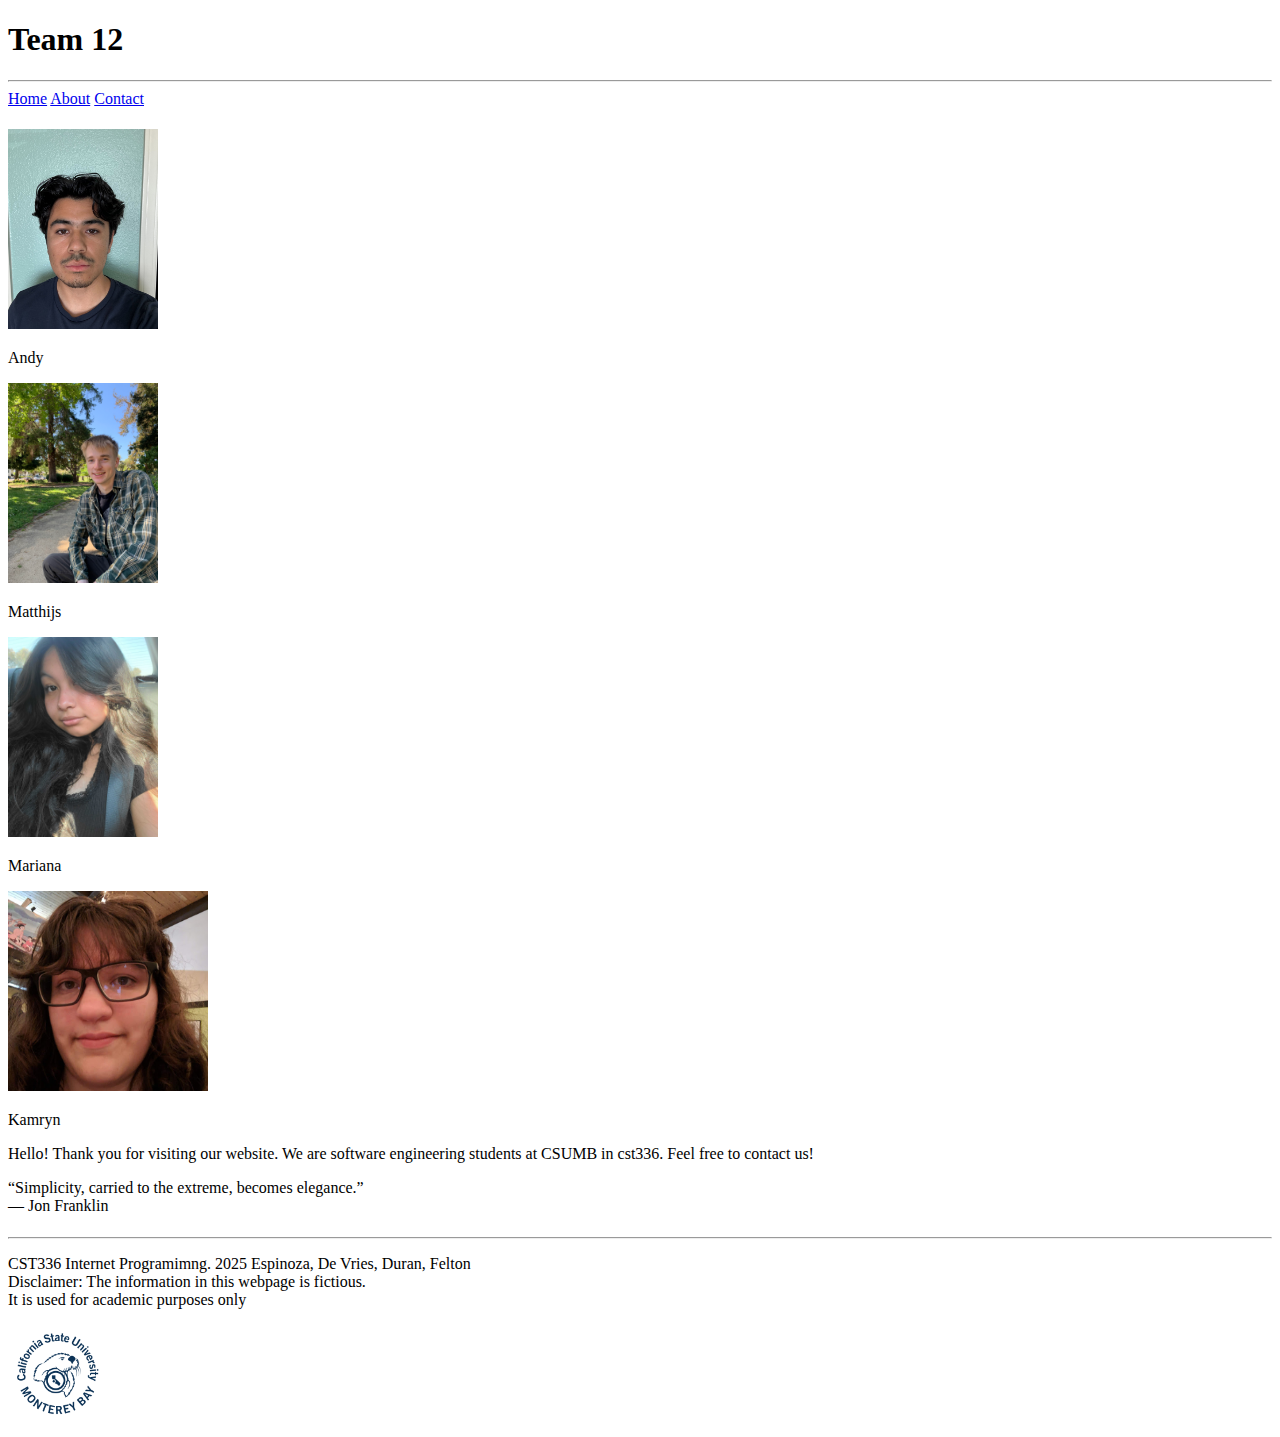
==== index.html @ 6fdf0db7 "Imported starting files for lab1 website" ====
<!DOCTYPE html>
<html lang="en">
<head>
    <meta charset="UTF-8">
    <meta name="viewport" content="width=device-width, initial-scale=1.0">
    <title>Document</title>
</head>
<body>
    <h1>Team 12</h1>
    <hr>
    <a href="index.html" > Home</a>
    <a href="about.html" > About</a>
    <a href="contact.html" > Contact</a>
    <h1></h1>
    <img src="images/andy.jpg" width="150" height="200">
    <p>Andy</p>
    <img src="images/matthijs.heic" width="150" height="200">
    <p>Matthijs</p>
    <img src="images/mariana.jpg" width="150" height="200">
    <p>Mariana</p>
    <img src="images/Kamryn.jpg" width="200" height="200">
    <p>Kamryn</p>
    
    <p>Hello! Thank you for visiting our website. We are software engineering students at CSUMB in cst336. Feel free to contact us!</p>
    <p>“Simplicity, carried to the extreme, becomes elegance.” </br>— Jon Franklin</p>

    <h1></h1>
    <hr>
    <footer>
        <p>CST336 Internet Programimng. 2025 Espinoza, De Vries, Duran, Felton <br> Disclaimer: The information in this webpage is fictious. <br> It is used for academic purposes only</p>
        <img src="images/csumb.jpg" width="100" height="100">
    </footer>


</body>
</html>
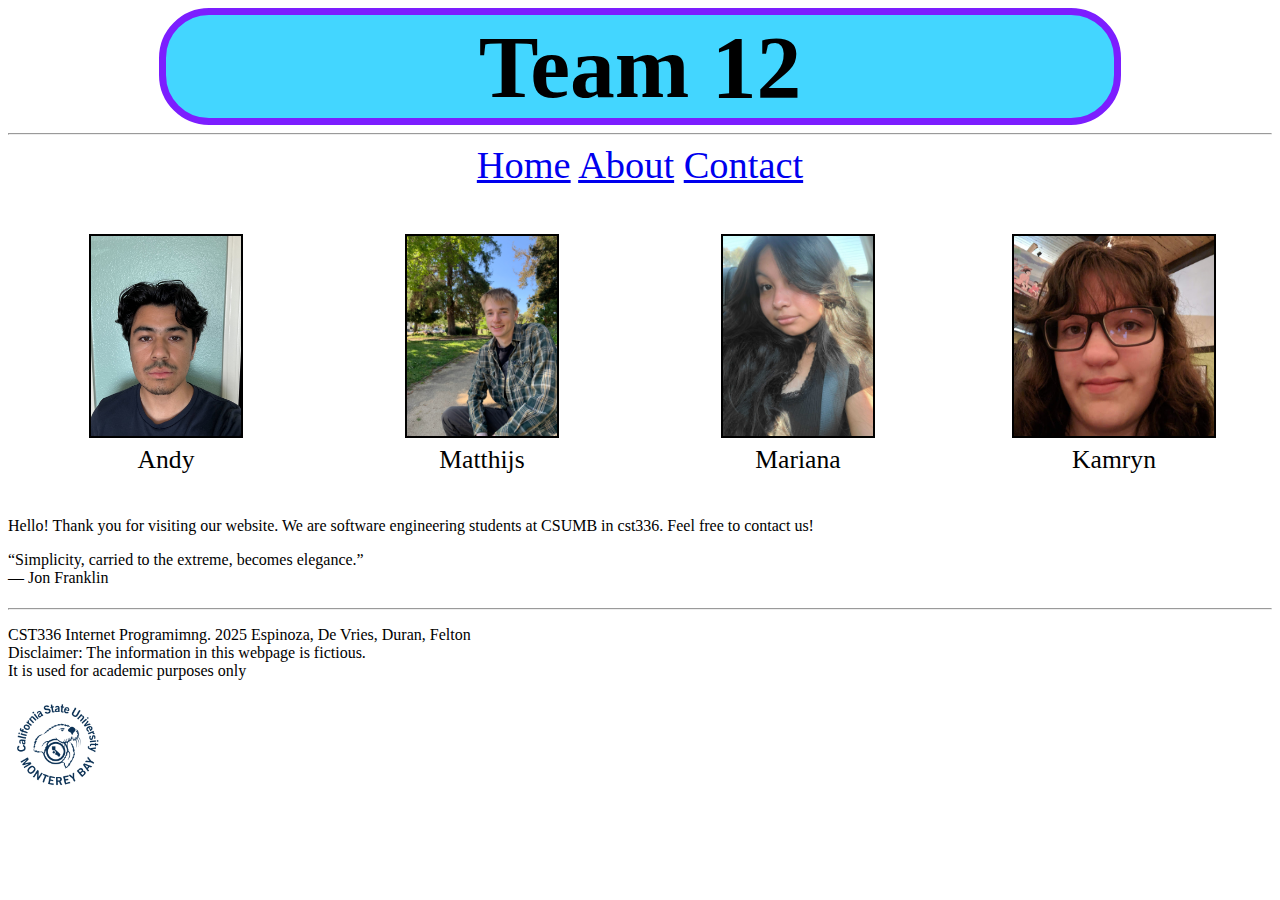
==== commit 8310e79d: "Made home page images go on 1 row using flex display, added css to all html pages for structure and " ====
--- a/index.html
+++ b/index.html
@@ -4,22 +4,44 @@
     <meta charset="UTF-8">
     <meta name="viewport" content="width=device-width, initial-scale=1.0">
     <title>Document</title>
+    <link href="css/style.css" rel="stylesheet">
 </head>
 <body>
-    <h1>Team 12</h1>
+    <h1 class="page-title">Team 12</h1>
     <hr>
-    <a href="index.html" > Home</a>
-    <a href="about.html" > About</a>
-    <a href="contact.html" > Contact</a>
+    <figure class="toc">
+        <a href="index.html" > Home</a>
+        <a href="about.html" > About</a>
+        <a href="contact.html" > Contact</a>
+    </figure>
+
     <h1></h1>
-    <img src="images/andy.jpg" width="150" height="200">
-    <p>Andy</p>
-    <img src="images/matthijs.heic" width="150" height="200">
-    <p>Matthijs</p>
-    <img src="images/mariana.jpg" width="150" height="200">
-    <p>Mariana</p>
-    <img src="images/Kamryn.jpg" width="200" height="200">
-    <p>Kamryn</p>
+    <div class="row">
+        <figure class="im-caption">
+            <img class="im-attributes" src="images/andy.jpg" width="150" height="200">
+            <figcaption>
+                Andy
+            </figcaption>
+        </figure>
+        <figure class="im-caption">
+            <img class="im-attributes" src="images/matthijs.heic" width="150" height="200">
+            <figcaption>
+                Matthijs
+            </figcaption>
+        </figure>
+        <figure class="im-caption">
+            <img class="im-attributes" src="images/mariana.jpg" width="150" height="200">
+            <figcaption>
+                Mariana
+            </figcaption>
+        </figure>
+        <figure class="im-caption">
+            <img class="im-attributes" src="images/Kamryn.jpg" width="200" height="200">
+            <figcaption>
+                Kamryn
+            </figcaption>
+        </figure>
+    </div>
     
     <p>Hello! Thank you for visiting our website. We are software engineering students at CSUMB in cst336. Feel free to contact us!</p>
     <p>“Simplicity, carried to the extreme, becomes elegance.” </br>— Jon Franklin</p>
--- a/css/style.css
+++ b/css/style.css
@@ -0,0 +1,42 @@
+.page-title{
+    background-color: #43d6ff;
+    text-align: center; 
+    margin:0 auto;
+    border: 7px solid rgb(124, 30, 255);
+    /* padding: px; */
+    font-size:max(2vw, 7vw); 
+
+    /* Centers the content of block elements */
+    text-align: center;
+    width: 75%;
+
+    /* centers block elements */
+    border-radius: 50px;
+    margin: 0 auto;
+}
+
+.toc{
+    font-size:max(2vw, 3vw);
+    /* Centers the content of block elements */
+    text-align: center;
+    width: 75%;
+
+    /* centers block elements */
+    border-radius: 50px;
+    margin: 0 auto; 
+}
+
+.row{
+    display:flex;
+    justify-content:center;
+}
+
+.im-caption{
+    text-align: center; 
+    width:40%;
+    font-size:max(2vw, 2vw)
+}
+
+.im-attributes{
+    border:2px solid black;
+}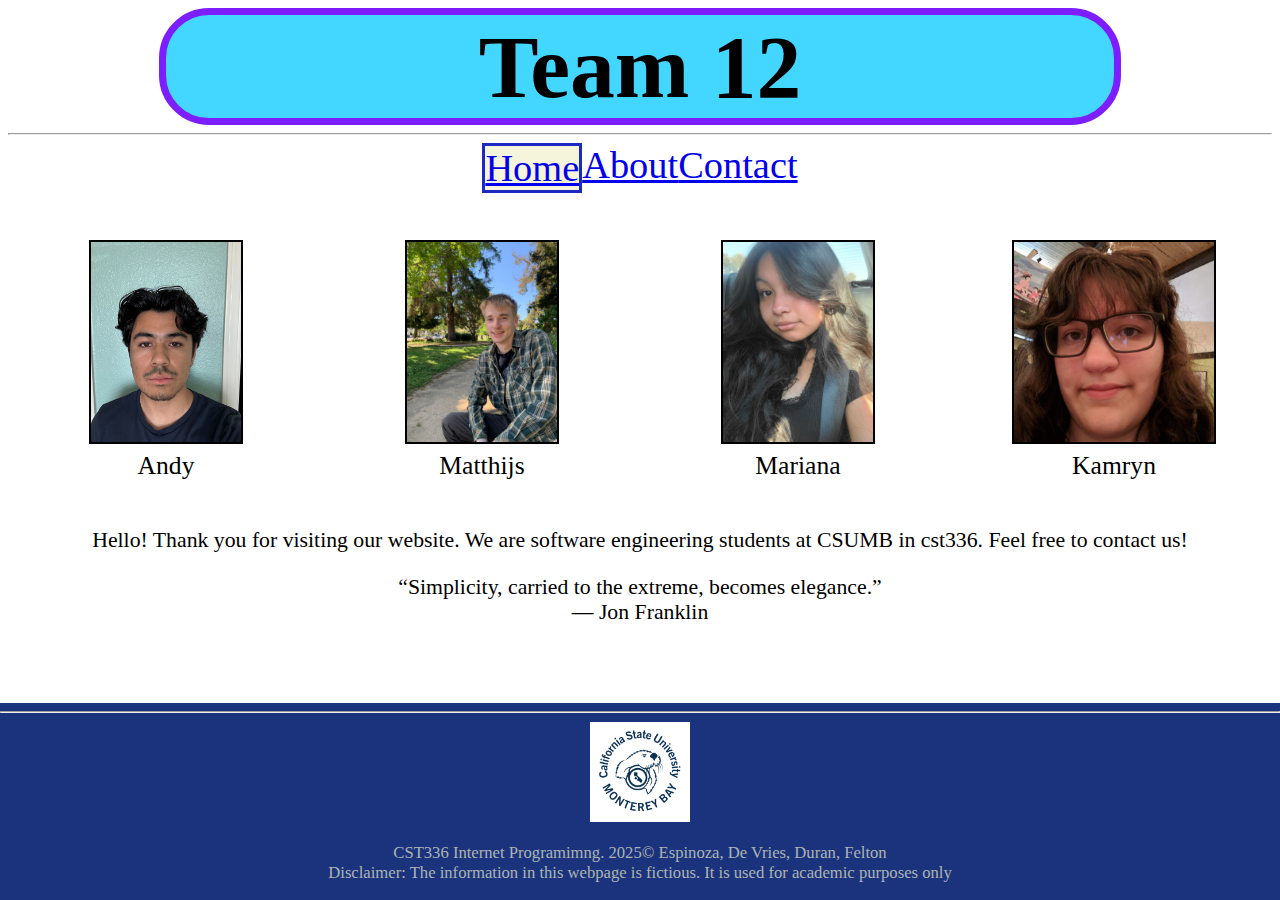
==== commit afff005e: "final commit, all pages done" ====
--- a/index.html
+++ b/index.html
@@ -10,9 +10,15 @@
     <h1 class="page-title">Team 12</h1>
     <hr>
     <figure class="toc">
-        <a href="index.html" > Home</a>
-        <a href="about.html" > About</a>
-        <a href="contact.html" > Contact</a>
+        <div id="home">
+            <a href="index.html" > Home</a>
+        </div>
+        <div>
+            <a href="about.html" > About</a>
+        </div>
+        <div>
+            <a href="contact.html" > Contact</a>
+        </div>
     </figure>
 
     <h1></h1>
@@ -42,16 +48,18 @@
             </figcaption>
         </figure>
     </div>
-    
-    <p>Hello! Thank you for visiting our website. We are software engineering students at CSUMB in cst336. Feel free to contact us!</p>
-    <p>“Simplicity, carried to the extreme, becomes elegance.” </br>— Jon Franklin</p>
-
+    <div class="home-hello">
+        <p>Hello! Thank you for visiting our website. We are software engineering students at CSUMB in cst336. Feel free to contact us!</p>
+        <p>“Simplicity, carried to the extreme, becomes elegance.” </br>— Jon Franklin</p>
+    </div>
     <h1></h1>
-    <hr>
-    <footer>
-        <p>CST336 Internet Programimng. 2025 Espinoza, De Vries, Duran, Felton <br> Disclaimer: The information in this webpage is fictious. <br> It is used for academic purposes only</p>
-        <img src="images/csumb.jpg" width="100" height="100">
-    </footer>
+    <div class="footnote">
+        <hr>
+        <footer>
+            <img src="images/csumb.jpg" width="100" height="100">
+            <p>CST336 Internet Programimng. 2025&copy; Espinoza, De Vries, Duran, Felton <br> Disclaimer: The information in this webpage is fictious. It is used for academic purposes only</p>
+        </footer>
+    </div>
 
 
 </body>
--- a/css/style.css
+++ b/css/style.css
@@ -24,6 +24,22 @@
     /* centers block elements */
     border-radius: 50px;
     margin: 0 auto; 
+    display: flex;
+    justify-content: center;
+    
+}
+
+#home{
+    border: 3px solid rgb(28, 42, 193);
+    background-color: beige;
+}
+#about{
+    border: 3px solid rgb(28, 42, 193);
+    background-color: beige;
+}
+#contact{
+    border: 3px solid rgb(28, 42, 193);
+    background-color: beige;
 }
 
 .row{
@@ -39,4 +55,36 @@
 
 .im-attributes{
     border:2px solid black;
+    object-fit: cover;
+}
+.home-hello{
+    text-align: center; 
+    font-size: max(1.7vw, 1.7vw);
+}
+.footnote{
+    justify-content:center;
+    text-align: center; 
+    margin: 0 auto;
+    position: fixed;
+    left: 0;
+    bottom: 0;
+    width: 100%;
+    background-color:rgb(26, 51, 124);
+    color:rgb(173, 179, 179);
+    font-size: max(1.3vw, 1.3vw);
+}
+
+.center-about{
+    padding-top: 10px;
+    padding-bottom: 10px;
+    margin: 0 auto; 
+    justify-content: center;
+    text-align: center;
+}
+.center-ul{
+    display: inline-block;
+    text-align: left;
+}
+.center-block{
+    text-align: center;
 }